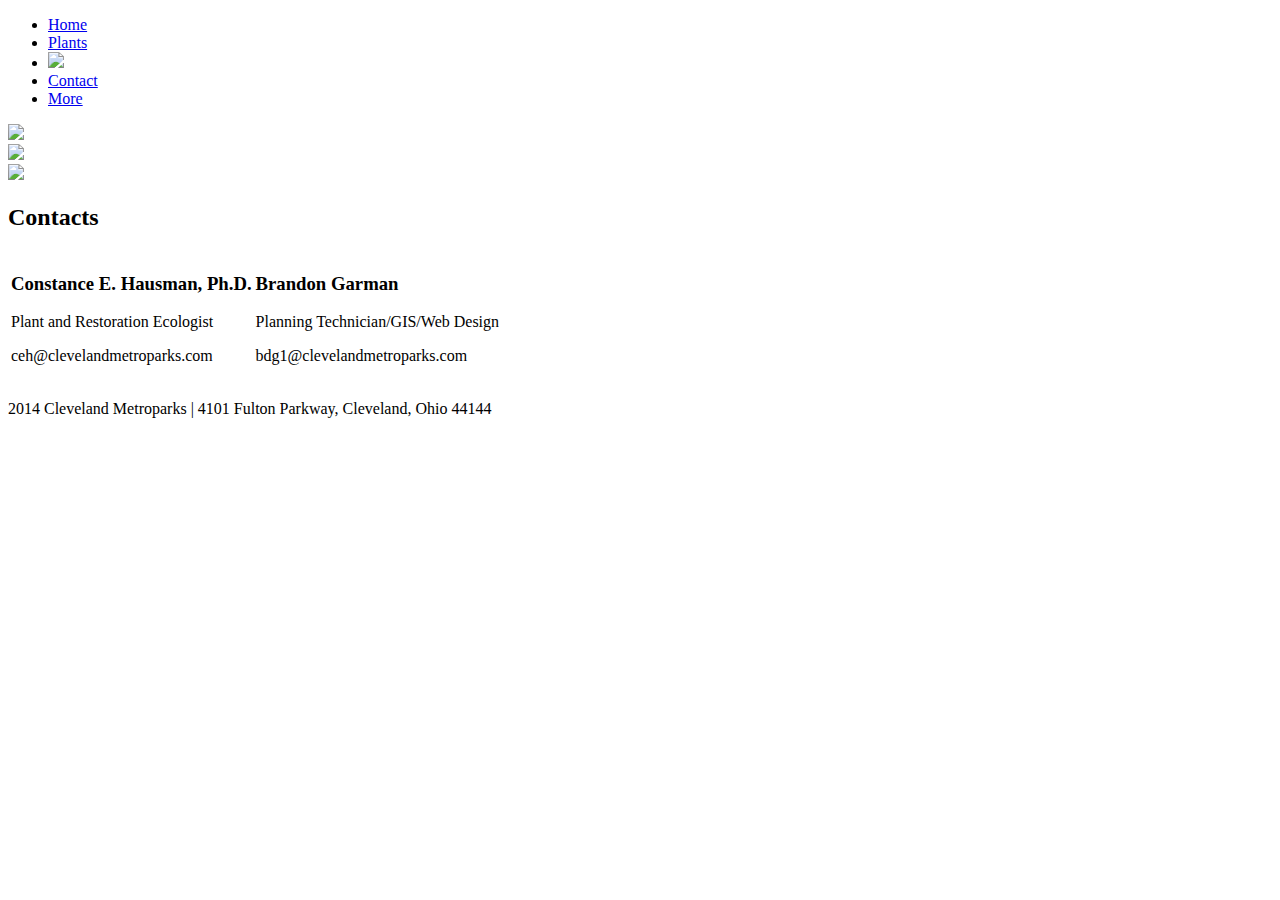
==== pages/contact.html @ 32ae2cfe "Update contact.html" ====
<!doctype html>
<head>
<meta charset=utf-8 />
<title>Nursery Map</title>
<meta name='viewport' content='initial-scale=1,maximum-scale=1,user-scalable=no' />
<script src='https://api.tiles.mapbox.com/mapbox.js/v2.0.1/mapbox.js'></script>
<link href='https://api.tiles.mapbox.com/mapbox.js/v2.0.1/mapbox.css' rel='stylesheet' />
<link href="../css/styles.css" rel="stylesheet">
<link href='http://fonts.googleapis.com/css?family=Source+Serif+Pro:600' rel='stylesheet' type='text/css'>
<link rel="shortcut icon" href="../favicon.ico" />
</head>


<body>

<div id="container">
<div id='cssmenu'>
<ul>
   <li><a href='../index.html'><span>Home</span></a></li>
   <li><a href='plants.html'><span>Plants</span></a></li>
   
   <li><img id="title-image" src="../images/header.png"></li>
   
   <li><a href='#'><span>Contact</span></a></li>
   <li class='last'><a href='more.html'><span>More</span></a></li>
</ul>
</div>




    <div id="body">
		<section id="information">
		<div id="cm-logo"><a href="http://www.clevelandmetroparks.com/Main/Home.aspx" target="_blank"><img style="" src="../images/CM_HOR_colorRGB.png" /></a></div>
		<div id="leap-logo"><a href="http://www.clevelandmetroparks.com/Main/Home.aspx" target="_blank"><img style="" src="../images/leap_logo_small.jpg" /></a></div>
			<div class="pages-header-image">
				<div><img src="../images/blazing_star.JPG" /></div>
			</div>
			
			<h2 id="contact-header">Contacts</h2>
			
			<table id="contact-table">
				<tr>
					<div id="contact-info">
						<td>
							<h3 class="contact-header">Constance E. Hausman, Ph.D.</h3>
							<p>Plant and Restoration Ecologist</p>
							<p>ceh@clevelandmetroparks.com</p>
						</td>

						<td>
							<h3 class="contact-header">Brandon Garman</h3>
							<p>Planning Technician/GIS/Web Design</p>
							<p>bdg1@clevelandmetroparks.com</p>
						</td>
						
					</div>
				</tr>
			</table>
	    <article>
				

		
		</article>
	
		<article class="expanded">


		</article>
        </section>
    </div>
    <footer>
        <div class="footer-bottom">
            <p>2014 Cleveland Metroparks | 4101 Fulton Parkway, Cleveland, Ohio 44144</p>
         </div>
    </footer>
</div>

<script src='https://code.jquery.com/jquery-1.11.0.min.js'></script>
<script src="native_nurseries_leap.js"></script>

</body>
</html>
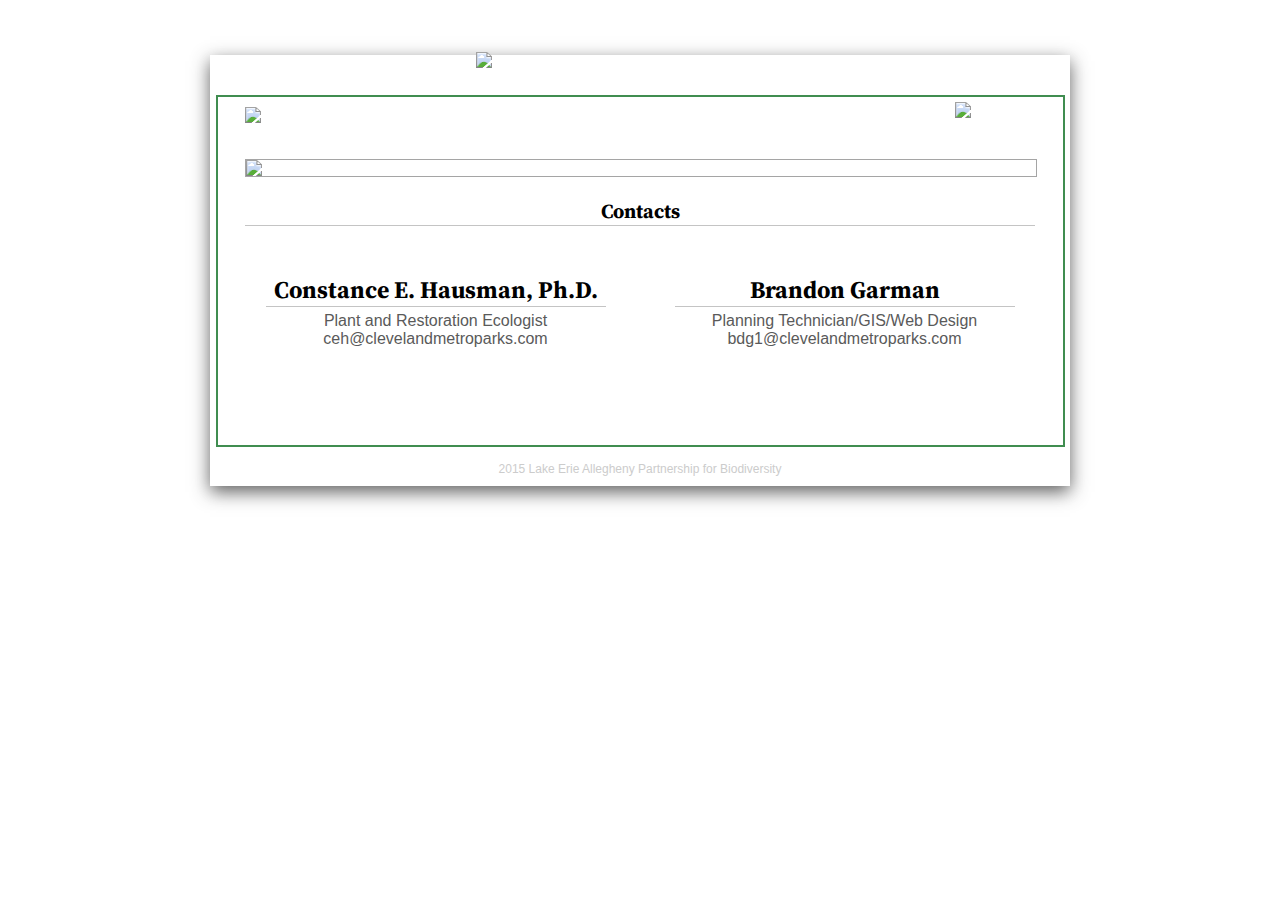
==== commit 3c51b0fb: "Update contact.html" ====
--- a/pages/contact.html
+++ b/pages/contact.html
@@ -71,7 +71,7 @@
     </div>
     <footer>
         <div class="footer-bottom">
-            <p>2014 Cleveland Metroparks | 4101 Fulton Parkway, Cleveland, Ohio 44144</p>
+            <p>2015 Lake Erie Allegheny Partnership for Biodiversity</p>
          </div>
     </footer>
 </div>
--- a/css/styles.css
+++ b/css/styles.css
@@ -0,0 +1,652 @@
+@import url(http://fonts.googleapis.com/css?family=Francois+One);
+
+body {
+	background-image:url('../images/background.jpg');
+	background-attachment:fixed;
+	margin:0;
+	padding:0;
+	font-family: Arial, Helvetica, sans-serif;
+	font-size: 16px;
+	color: #5a5a5a;
+	z-index:99;
+}
+
+* {
+	margin:0;
+	padding:0;
+}
+
+li {
+	padding-bottom: 5px;
+}
+
+li ol, li ul {
+	font-size: 1.0em;
+	margin-bottom: 0;
+	padding-top: 5px;
+}
+
+h2 { 
+font-family: 'Source Serif Pro', serif;
+	font-size:20px;
+	text-align:center;
+	font-size:20px;
+	color:#000;
+	margin:0;
+	border-bottom:1px solid #c4c4c4;
+}
+
+h3 { 
+font-family: 'Source Serif Pro', serif;
+	font-size:24px;
+	text-align:center;
+	color:#000;
+	border-bottom:1px solid #c4c4c4;
+	padding-top:20px;
+	margin:0 auto;
+	margin-bottom:5px;
+	width:820px;
+	
+}
+
+h5 {
+	font-family: 'Source Serif Pro', serif;
+	font-size:16px;
+	text-align:center;
+	color:#000;
+	border-bottom:1px solid #c4c4c4;
+}
+
+
+#container {
+	width: 860px;
+	margin: 0px auto;
+	margin-top:-5px;
+	padding-top: -1px;
+	background-color: #fff;
+	-webkit-box-shadow: 0px 6px 17px 0px rgba(50, 50, 50, 0.77);
+	-moz-box-shadow:    0px 6px 17px 0px rgba(50, 50, 50, 0.77);
+	box-shadow:         0px 6px 17px 0px rgba(50, 50, 50, 0.77);
+}
+
+#title-image {
+	margin:0 auto;
+	margin-top:-55px;
+}
+
+#header-image {
+	width:790px;
+	margin-top:62px;
+	margin-left:27px;
+	padding-top:0px;
+	z-index:999;
+}
+
+#header-image img{
+	display:block;
+	height:350px;
+	width:820px;
+	margin: 0 auto;
+	border:2px solid #a5a5a5;
+	z-index:999;
+}
+
+#cm-logo{
+	position:absolute;
+	margin-left:27px;
+	margin-top:10px;
+	transition: all .2s ease-in-out;
+}
+
+#cm-logo:hover{
+	transform: scale(1.02);
+}
+
+#leap-logo{
+	position:absolute;
+	margin-left:737px;
+	margin-top:5px;
+	transition: all .2s ease-in-out;
+}
+
+#leap-logo:hover{
+	transform: scale(1.05);
+}
+
+#body {
+	background: none;
+	margin:0 auto;
+ 	padding: 5px;
+}
+
+#information {
+    margin:0 auto;
+    width: 845px;
+	border:2px solid #408D50;
+}
+
+.information-info {
+	width:790px;
+	margin:0 auto;
+	padding-top:10px;
+	text-align:center;
+}
+
+#main-table {
+	width:820px;
+	margin:0 auto;
+	margin-top:60px;
+	margin-bottom:30px;
+}
+
+#main-table tr td {
+	width:33%;
+	padding:5px 10px;
+	text-align:center;
+}
+
+#main-table tr td img{
+}
+
+#map {
+	height:500px;
+	width:820px;
+	margin:0 auto;
+	border:2px solid #a5a5a5;
+}
+
+#legend {
+	float:right;
+	width:170px;
+	height:50px;
+	padding-right:10px;
+	z-index:9999;
+  border-radius: 5px 5px 5px 5px;
+-moz-border-radius: 5px 5px 5px 5px;
+-webkit-border-radius: 5px 5px 5px 5px;
+}
+
+#legend label,
+#legend span {
+  display:block;
+  float:left;
+  text-align:center;
+  font-size:9px;
+  color:#808080;
+  z-index:9999;
+  }
+  
+  #legend span {
+  margin:10px 5px 5px 5px;
+  border:3px solid #B66B27;
+  width:30px;
+  height:25px;
+  border-radius: 5px 5px 5px 5px;
+-moz-border-radius: 5px 5px 5px 5px;
+-webkit-border-radius: 5px 5px 5px 5px;
+  }
+  
+  #legend label {
+  width:115px;
+  text-align:left;
+  padding-top:16px;
+  padding-left:8px;
+  font-size:16px;
+  height:25px;
+  }
+
+article {
+    padding: 10px 10px 20px 10px;
+ }
+
+article h2 { 
+    padding-bottom: 0;
+}
+
+article .article-info {
+    color: #999999;
+    font-size: 12px;
+    font-style: italic;
+    padding: 0 0 10px 0;
+}
+
+article .article-info a { 
+	color: #666;
+}
+
+
+footer {
+	margin:0 auto;
+	margin-bottom:40px;
+	width: 100%;
+}
+
+footer p {
+	margin:0 auto;
+	color: #ccc;
+	font-size: 12px;
+	margin: 0;
+	padding: 0;
+}
+
+footer .footer-bottom {
+	padding: 10px;
+	text-align: center;
+background-image:url('../images/title_background.jpg');
+}
+
+footer .footer-bottom p {
+	text-align: center;
+}
+
+#cssmenu {
+	width: 860px;
+	height: 30px;
+	margin: 0px auto;
+	margin-top:60px;
+	padding-bottom:5px;
+  font: 67.5% "Lucida Sans Unicode", "Bitstream Vera Sans", "Trebuchet Unicode MS", "Lucida Grande", Verdana, Helvetica, sans-serif;
+  font-size: 14px;
+  font-weight: bold;
+  width: auto;
+  z-index:9999;
+}
+#cssmenu ul {
+
+background-image:url('../images/title_background.jpg');
+  height: 35px;
+  list-style: none;
+  margin: 0 auto;
+  padding-left: 90px;
+}
+#cssmenu li {
+  float: left;
+  padding: 0px;
+}
+#cssmenu li a {
+  background: url("images/seperator.gif") bottom right no-repeat;
+  display: block;
+  font-weight: normal;
+  line-height: 35px;
+  margin: 0px;
+  padding: 0px 25px;
+  text-align: center;
+  text-decoration: none;
+}
+#cssmenu > ul > li > a {
+  color: #fff;
+}
+#cssmenu ul ul a {
+  color: #fff;
+}
+#cssmenu li > a:hover,
+#cssmenu ul li:hover > a {
+  background: #B66B27 url("images/hover.png") bottom center no-repeat;
+  color: #ffffff;
+  text-decoration: none;
+}
+#cssmenu li ul {
+  background: #324E32;
+  display: none;
+  height: auto;
+  padding: 0px;
+  margin: 0px;
+  border: 0px;
+  position: absolute;
+  width: 225px;
+  z-index: 200;
+  /*top:1em;
+	/*left:0;*/
+
+}
+#cssmenu li:hover ul {
+  display: block;
+}
+#cssmenu li li {
+  background: url('images/sub_sep.gif') bottom left no-repeat;
+  display: block;
+  float: none;
+  margin: 0px;
+  padding: 0px;
+  width: 225px;
+}
+#cssmenu li:hover li a {
+  background: none;
+}
+#cssmenu li ul a {
+  display: block;
+  height: 35px;
+  font-size: 12px;
+  font-style: normal;
+  margin: 0px;
+  padding: 0px 10px 0px 15px;
+  text-align: left;
+}
+#cssmenu li ul a:hover,
+#cssmenu li ul li:hover > a {
+  background: #B66B27 url('images/hover_sub.png') center left no-repeat;
+  border: 0px;
+  color: #ffffff;
+  text-decoration: none;
+}
+#cssmenu p {
+  clear: left;
+}
+#cssmenu ul ul li {
+  position: relative;
+}
+#cssmenu ul ul ul {
+  left: -9999px;
+  top: 0;
+}
+#cssmenu ul ul li:hover > ul {
+  left: 100%;
+}
+#cssmenu.align-center > ul > li {
+  display: inline-block;
+  float: none;
+}
+#cssmenu.align-center > ul {
+  text-align: center;
+}
+#cssmenu > ul > li {
+  position: relative;
+}
+#cssmenu.align-right > ul > li {
+  float: right;
+}
+#cssmenu.align-right > ul > li:hover > ul {
+  right: 0;
+  left: auto;
+  text-align: right;
+}
+#cssmenu.align-right ul ul li a {
+  text-align: right;
+}
+#cssmenu.align-right ul ul li:hover > ul {
+  left: auto;
+  right: 100%;
+}
+
+
+.pages-header-image {
+	width:790px;
+	margin-top:62px;
+	margin-left:27px;
+	padding-top:0px;
+	z-index:999;
+}
+
+.pages-header-image img{
+	display:block;
+	width:790px;
+	margin: 0 auto;
+	border:1px solid #a5a5a5;
+	z-index:999;
+}
+
+.photo-credits {
+	font-size:12px;
+}
+
+
+/* CONTACT PAGE */
+
+.contact-header {
+	width:340px;
+}
+
+#contact-info {
+	width:100%;
+	padding-top:20px;
+	text-align:center;
+}
+
+#contact-table {
+	width:820px;
+	margin:0 auto;
+	margin-bottom:30px;
+}
+
+#contact-table tr td {
+	width:50%;
+	padding:5px 10px;
+	text-align:center;
+}
+
+#contact-table tr td img{
+	display:block;
+	transition: all .2s ease-in-out;
+}
+
+#contact-header{
+	margin:0 auto;
+	width:790px;
+	margin-top:20px;
+}
+
+
+
+
+/* MORE PAGE */
+
+.more-header{
+	margin:0 auto;
+	width:790px;
+	margin-top:40px;
+}
+
+.more-table {
+	width:820px;
+	margin:0 auto;
+	margin-top:60px;
+	margin-bottom:30px;
+}
+
+.more-table tr td {
+	width:33%;
+	padding:5px 10px;
+	text-align:center;
+}
+
+.more-table tr td img{
+	display:block;
+	transition: all .2s ease-in-out;
+	border:1px solid #a5a5a5;
+	margin: 0 auto;
+}
+
+.more-table tr td img:hover{
+	transform: scale(1.05);
+}
+
+
+
+/* PLANTS PAGE */
+
+.NPOY-list {
+	margin:0 auto;
+	margin-left:115px;
+	display:inline-block;
+}
+
+#plants-cssmenu {
+  border: none;
+  border: 0px;
+  margin-top:40px;
+  margin-left: 40px;
+  padding: 0px;
+  font: 67.5% 'Lucida Sans Unicode', 'Bitstream Vera Sans', 'Trebuchet Unicode MS', 'Lucida Grande', Verdana, Helvetica, sans-serif;
+  font-size: 14px;
+  font-weight: bold;
+  width: 119px;
+}
+#plants-cssmenu ul {
+  background-color:#3B5D3C;
+  height: 35px;
+  list-style: none;
+  margin: 0;
+  padding: 0;
+}
+#plants-cssmenu li {
+  float: left;
+  padding: 0px;
+}
+
+#plants-cssmenu li a {
+  background-color:#3B5D3C;
+  display: block;
+  font-weight: normal;
+  line-height: 35px;
+  margin: 0px;
+  padding: 0px 12px;
+  text-align: center;
+  text-decoration: none;
+}
+
+#plants-cssmenu li a:hover {
+	background: #B66B27;
+}
+
+#plants-cssmenu > ul > li > a {
+  color: #fff;
+}
+#plants-cssmenu ul ul a {
+  color: #fff;
+}
+#plants-cssmenu li > a:hover,
+#plants-cssmenu ul li:hover > a {
+  /*background: #2580a1 url(images/hover.png) bottom center no-repeat;*/
+  color: #FFFFFF;
+  text-decoration: none;
+}
+#plants-cssmenu li ul {
+  background: #4C754D;
+  display: none;
+  height: auto;
+  padding: 0px;
+  margin: 0px;
+  border: 0px;
+  position: absolute;
+  width: 225px;
+  z-index: 200;
+  /*top:1em;
+	/*left:0;*/
+}
+
+#plants-cssmenu li:hover ul {
+  display: block;
+}
+#plants-cssmenu li li {
+  display: block;
+  float: none;
+  margin: 0px;
+  padding: 0px;
+  width: 225px;
+}
+#plants-cssmenu li:hover li a {
+  background: none;
+}
+#plants-cssmenu li ul a {
+  display: block;
+  height: 35px;
+  font-size: 12px;
+  font-style: normal;
+  margin: 0px;
+  padding: 0px 10px 0px 15px;
+  text-align: left;
+}
+#plants-cssmenu li ul a:hover,
+#plants-cssmenu li ul li:hover > a {
+  background: #B66B27;
+  border: 0px;
+  text-decoration: none;
+}
+#plants-cssmenu p {
+  clear: left;
+}
+
+.down_arrow {
+  padding-left:5px;
+  padding-bottom:1px;
+  display:inline-block;
+}
+
+
+
+#content_1, #content_2, #content_3, #content_4 {display:none;}
+
+
+
+.plants-table {
+	width:790px;
+	margin:0 auto;
+	margin-top:30px;
+	margin-bottom:30px;
+}
+
+.plants-image {
+	width:316px;
+}
+
+.plants-info {
+	width:474px;
+	padding:5px;
+	text-align:center;
+}
+
+.plants-table td {
+	height:209px;
+	margin-bottom:50px;
+}
+
+.plants-info h3, .plants-info h4, .plants-info p {
+	width:474px;
+	padding-top:0px;
+}
+
+.plants-table tr td img{
+	display:block;
+	border:1px solid #a5a5a5;
+	transition: all .2s ease-in-out;
+}
+
+/*.plants-table tr td img:hover{
+	transform: scale(1.05);
+}*/
+
+.menu-ui {
+  background:#fff;
+  top:10px;
+  right:10px;
+  z-index:1;
+  border-radius:3px;
+  width:120px;
+  border:1px solid rgba(0,0,0,0.4);
+  }
+  .menu-ui a {
+    font-size:13px;
+    color:#404040;
+    display:block;
+    margin:0;padding:0;
+    padding:10px;
+    text-decoration:none;
+    border-bottom:1px solid rgba(0,0,0,0.25);
+    text-align:center;
+    }
+    .menu-ui a:first-child {
+      border-radius:3px 3px 0 0;
+      }
+    .menu-ui a:last-child {
+      border:none;
+      border-radius:0 0 3px 3px;
+      }
+    .menu-ui a:hover {
+      background:#f8f8f8;
+      color:#404040;
+      }
+    .menu-ui a.active,
+    .menu-ui a.active:hover {
+      background:#3887BE;
+      color:#FFF;
+      }